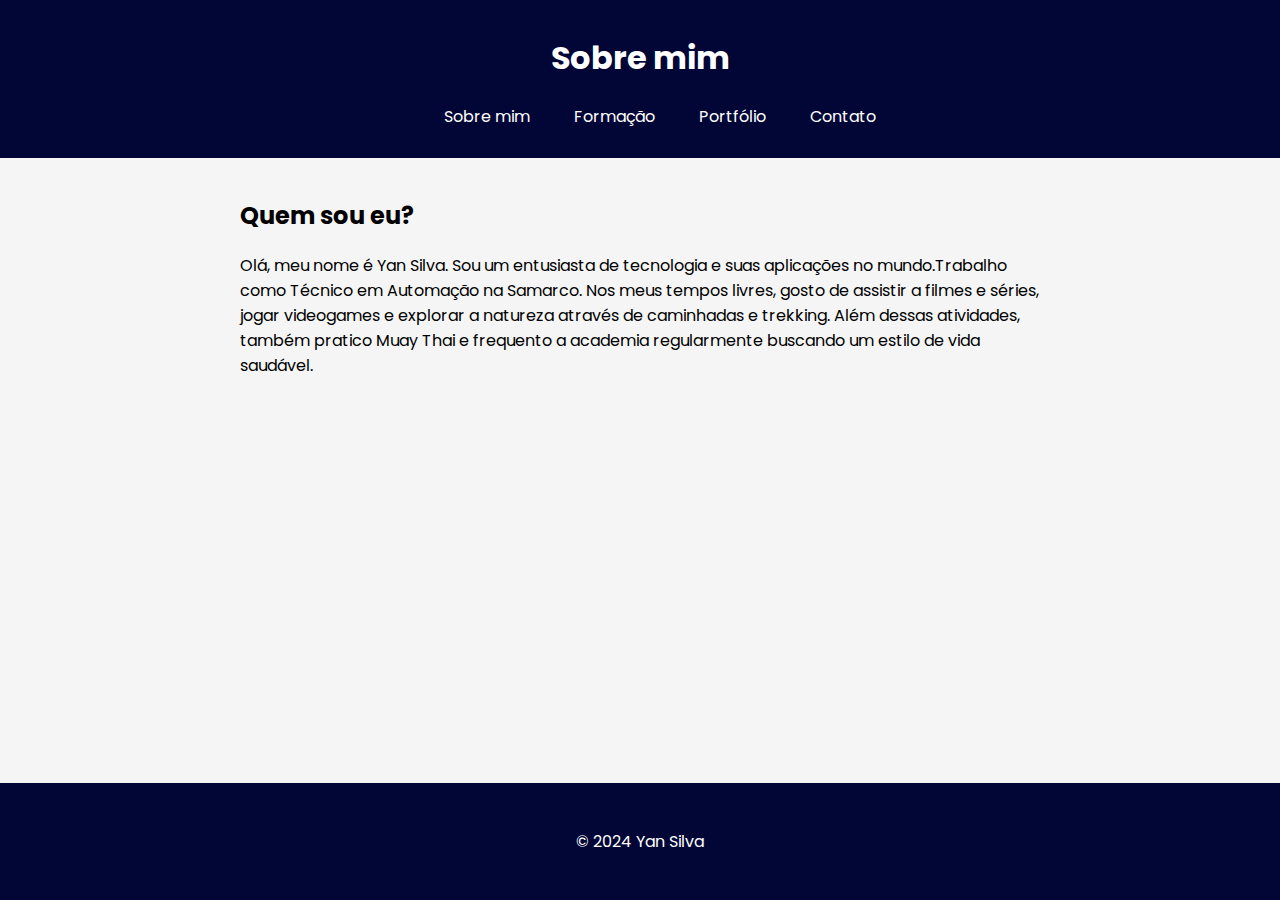
==== index.html @ 7764a9e1 "Add files via upload" ====
<!DOCTYPE html>
<html lang="pt-BR">
<head>
    <meta charset="UTF-8">
    <meta name="viewport" content="width=device-width, initial-scale=1.0">
    <title>Sobre mim</title>
    <link rel="stylesheet" href="style.css">
    <link rel="preconnect" href="https://fonts.googleapis.com">
    <link rel="preconnect" href="https://fonts.gstatic.com" crossorigin>
    <link href="https://fonts.googleapis.com/css2?family=Poppins:ital,wght@0,100;0,200;0,300;0,400;0,500;0,600;0,700;0,800;0,900;1,100;1,200;1,300;1,400;1,500;1,600;1,700;1,800;1,900&display=swap" rel="stylesheet">
</head>
<body>
    <header>
        <h1>Sobre mim</h1>
        <div class="nav-bar">
            <ul>
                <li><a href="index.html">Sobre mim</a></li>
                <li><a href="formacao.html">Formação</a></li>
                <li><a href="portfolio.html">Portfólio</a></li>
                <li><a href="contato.html">Contato</a></li>
            </ul>
        </div>
    </header>
    <main>
        <section>
            <h2>Quem sou eu?</h2>
            <p>Olá, meu nome é Yan Silva. Sou um entusiasta de tecnologia e suas aplicações no mundo.Trabalho como Técnico em Automação na Samarco. Nos meus tempos livres, gosto de assistir a filmes e séries, jogar videogames e explorar a natureza através de caminhadas e trekking. Além dessas atividades, também pratico Muay Thai e frequento a academia regularmente buscando um estilo de vida saudável. </p>
        </section>
    </main>
    <footer>
        <p>&copy; 2024 Yan Silva</p>
    </footer>
</body>
</html>
---- style.css ----
body {
    font-family: "Poppins", sans-serif;
    font-weight: 400;
    font-style: normal;
    margin: 0;
    padding: 0;
    background-color: hsl(0, 0%, 96%);
}

/* Cabeçalho */
header {
    background-color: #020636;
    color: #fff;
    padding: 13px 0;
    text-align: center;
}
/**/
div ul li {
    display: inline;
    margin: 0 20px;
}

div ul li a {
    color: #fff;
    text-decoration: none;
}



/* Conteúdo Principal */
main {
    padding: 20px;
    max-width: 800px;
    margin: auto;
}

/* Rodapé */
footer {
    background-color: #020636;
    color: #fff;
    text-align: center;
    padding: 30px 0;
    position: fixed;
    width: 100%;
    bottom: 0;
}

/* Formulários */
form label {
    display: block;
    margin: 10px 0 5px;
}

form input {
    width: 100%;
    padding: 10px;
    margin-bottom: 10px;
}
form #mensagem {
    width: 100%;
    height: 180px;
    padding: 10px;
    margin-bottom: 10px;
}

form button {
    display: block;
    width: 100%;
    padding: 10px;
    background-color: #333;
    color: #fff;
    border: none;
    cursor: pointer;
}
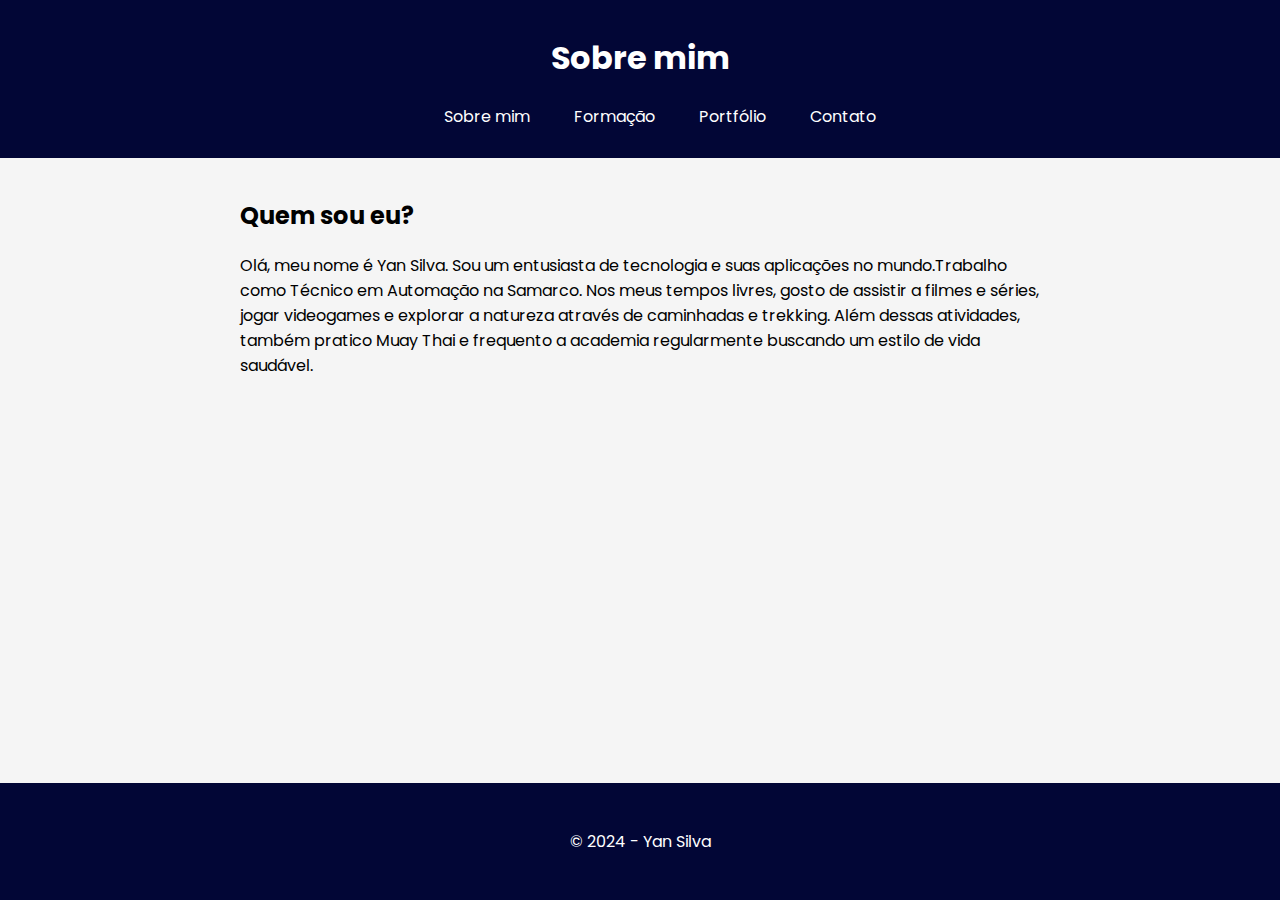
==== commit b01e650d: "Terceiro Commit" ====
--- a/index.html
+++ b/index.html
@@ -22,13 +22,13 @@
         </div>
     </header>
     <main>
-        <section>
+        <div class="body-text">
             <h2>Quem sou eu?</h2>
             <p>Olá, meu nome é Yan Silva. Sou um entusiasta de tecnologia e suas aplicações no mundo.Trabalho como Técnico em Automação na Samarco. Nos meus tempos livres, gosto de assistir a filmes e séries, jogar videogames e explorar a natureza através de caminhadas e trekking. Além dessas atividades, também pratico Muay Thai e frequento a academia regularmente buscando um estilo de vida saudável. </p>
-        </section>
+        </div>
     </main>
     <footer>
-        <p>&copy; 2024 Yan Silva</p>
+        <p>&copy; 2024 - Yan Silva</p>
     </footer>
 </body>
 </html>
--- a/style.css
+++ b/style.css
@@ -15,17 +15,20 @@
     text-align: center;
 }
 /**/
-div ul li {
+div ul li{
     display: inline;
     margin: 0 20px;
 }
 
-div ul li a {
+div ul li a{
     color: #fff;
     text-decoration: none;
 }
 
+section ul p {
+    text-decoration: none
 
+}
 
 /* Conteúdo Principal */
 main {
